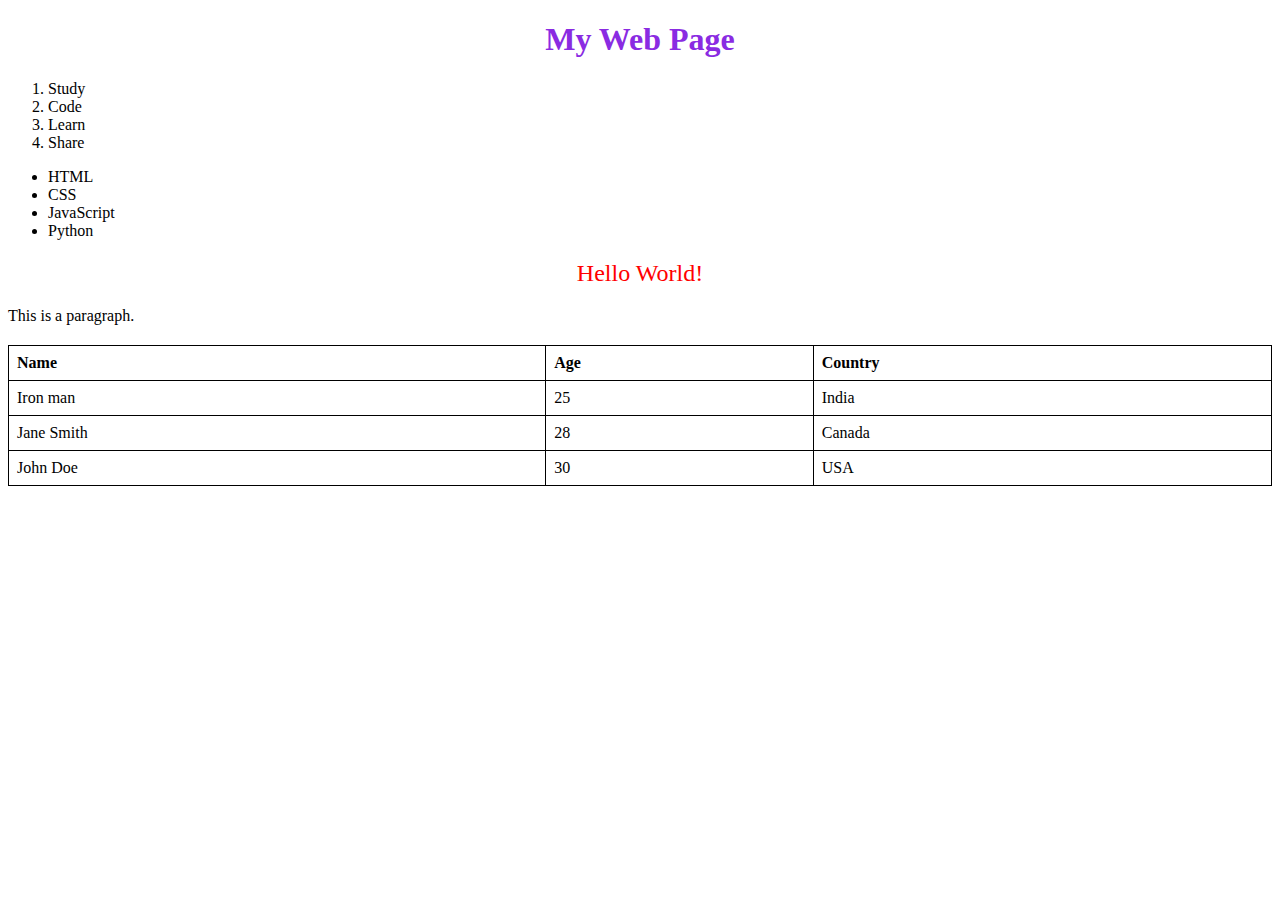
==== HTML-CSS/index.html @ c38304c4 "html basics" ====
<!DOCTYPE html>
<html lang="en">
<head>
    <meta charset="UTF-8">
    <meta name="viewport" content="width=device-width, initial-scale=1.0">
    <title>HTML</title>
    <link rel="stylesheet" href="style.css">
</head>
<body>
    <h1>My Web Page</h1>
    <ol>
        <li>Study</li>
        <li>Code</li>
        <li>Learn</li>
        <li>Share</li>
    </ol>
    <ul>
        <li>HTML</li>
        <li>CSS</li>
        <li>JavaScript</li>
        <li>Python</li> 
    </ul>
    <div class="container">
        <h2>Hello World!</h2>
        <p>This is a paragraph.</p>
    </div>
    <table>
        <thead>
            <th>Name</th>
            <th>Age</th>
            <th>Country</th>
        </thead>
        <tbody>
            <tr>
            <td>Iron man</td>
            <td>25</td>
            <td>India</td>
            </tr>
            <tr>
            <td>Jane Smith</td>
            <td>28</td>
            <td>Canada</td>
            </tr
            <tr>
            <td>John Doe</td>
            <td>30</td>
            <td>USA</td>
            </tr
            
           
        </tbody>
    </table>

</body>
</html>
---- HTML-CSS/style.css ----
h1{
    color: blueviolet;
    text-align: center;
    font-weight: 700;
}

h2{
    color: red;
    text-align: center;
    font-weight: 400;

}
table{
    width: 100%;
    border-collapse: collapse;
    text-align: left;
    margin-top: 20px;
    margin-bottom: 20px;
    border: 1px solid black;

    th, td{
        border: 1px solid black;
        padding: 8px;
    }
}
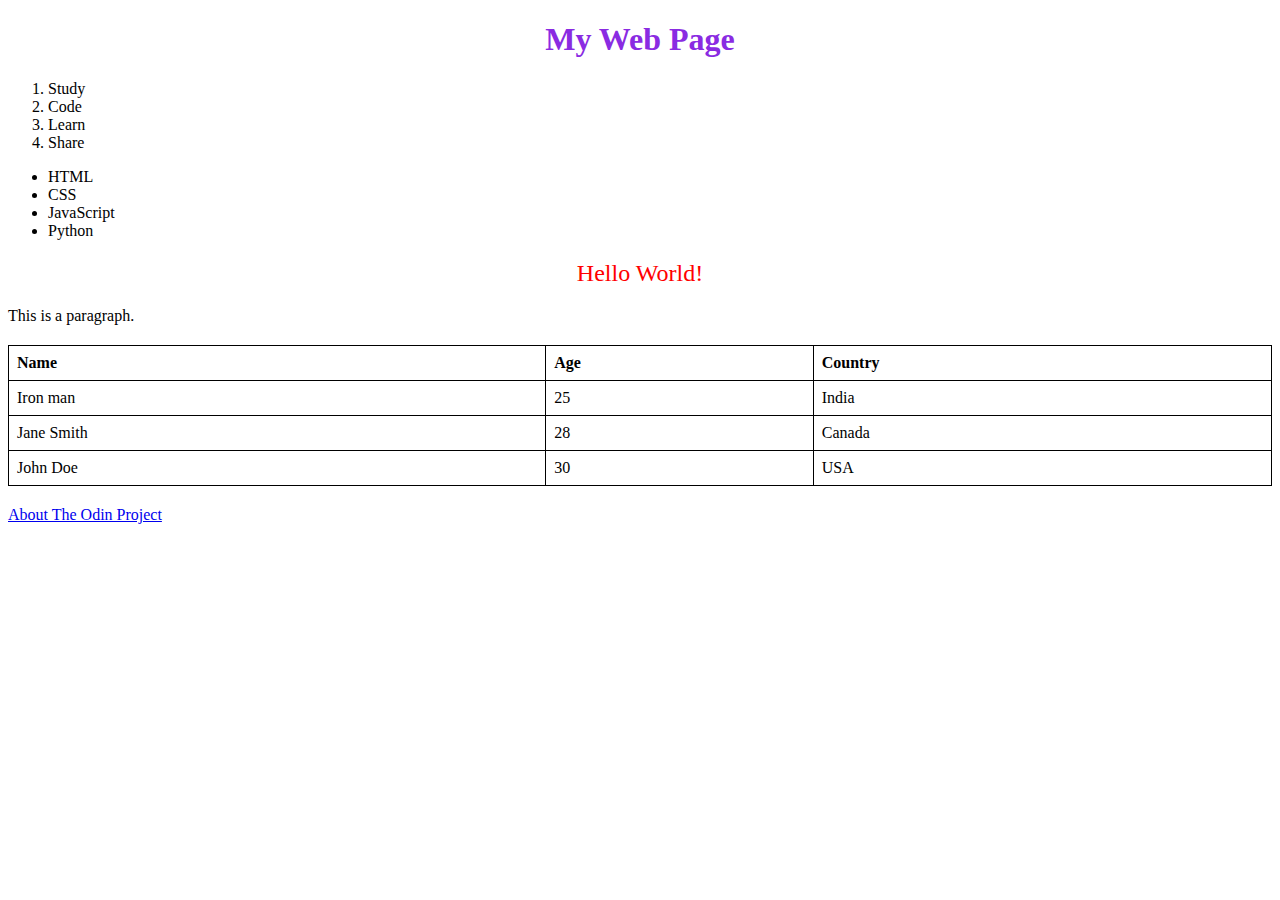
==== commit b512dded: "Recipes project" ====
--- a/HTML-CSS/index.html
+++ b/HTML-CSS/index.html
@@ -50,6 +50,13 @@
            
         </tbody>
     </table>
+   <!-- <a href="https://www.theodinproject.com/about" target="_blank" rel="noopener noreferrer">About The Odin Project</a> -->
+   <a href="https://www.theodinproject.com/about" target="_blank" rel="noopener noreferrer">About The Odin Project</a>
+
+
+
+
+
 
 </body>
 </html>